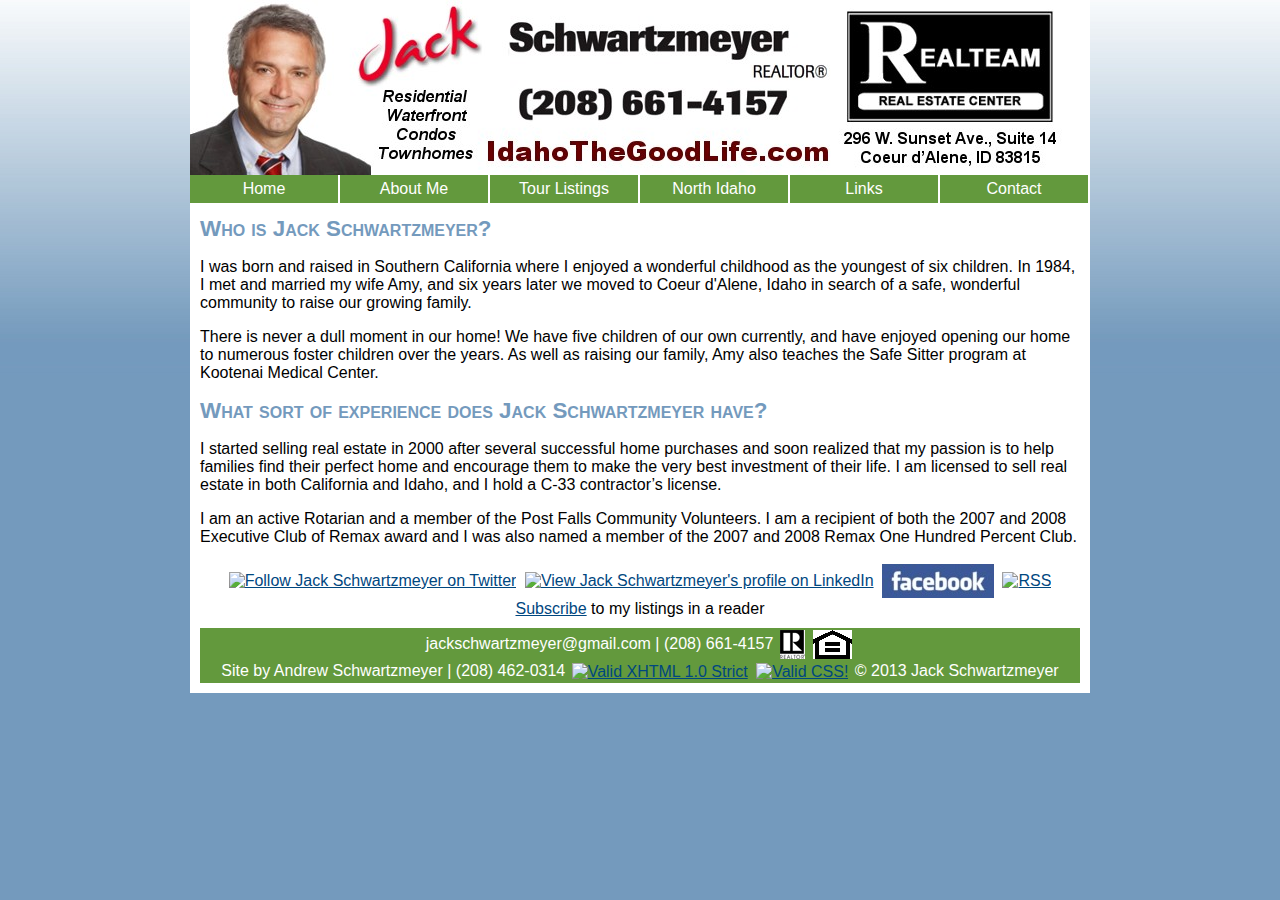
==== aboutme.html @ 670e8d0e "Adding site" ====
<!DOCTYPE html PUBLIC "-//W3C//DTD XHTML 1.0 Strict//EN" "http://www.w3.org/TR/xhtml1/DTD/xhtml1-strict.dtd">
<html xmlns="http://www.w3.org/1999/xhtml" xml:lang="en" lang="en">
	<head>
		<link rel="stylesheet" type="text/css" href="style.css" />
		<link rel="icon" type="image/gif" href="favicon.gif" />
		<meta name="description" content="Biography of Jack Schwartzmeyer with Realteam Real Estate in Coeur d'Alene, Idaho, the Good Life. Available every weekday, and on weekends by appointment"" />
		<meta name="keywords" content="Jack Schwartzmeyer, Idaho the Good Life, Realteam, real estate, North Idaho, Coeur d'Alene, homes, commercial, residential, property, Hayden, Rathdrum, Post Falls" />
		<meta name="author" content="Andrew Schwartzmeyer" />
		<meta http-equiv="Content-Type" content="text/html;charset=ISO-8859-1" />
		<title>
			IdahoTheGoodLife.com - Jack Schwartzmeyer - Biography
		</title>
	</head>
	<body>
		<div id="frame">
			<div id="header">
				<img id="banner" src="banner.jpg" alt="Jack Schwartzmeyer - (208) 661-4157 - Realteam" />
			</div>
			<div id="menu">
				<ul class="menu">
					<li class="menu"><a class="menu" href="index.html">Home</a></li>
					<li class="menu"><a class="menu" href="aboutme.html">About Me</a></li>
					<li class="menu"><a class="menu" href="listings.html">Tour Listings</a></li>
					<li class="menu"><a class="menu" href="northidaho.html">North Idaho</a></li>
					<li class="menu"><a class="menu" href="links.html">Links</a></li>
					<li class="menu"><a class="menu" href="contact.html">Contact</a></li>
				</ul>
			</div>
			<div id="content">
				<div id="bio">
					<h1>Who is Jack Schwartzmeyer?</h1>
						<p>I was born and raised in Southern California where I enjoyed a wonderful childhood as the youngest of six children. In 1984, I met and married my wife Amy, and six years later we moved to Coeur d'Alene, Idaho in search of a safe, wonderful community to raise our growing family.</p>
						<p>There is never a dull moment in our home! We have five children of our own currently, and have enjoyed opening our home to numerous foster children over the years. As well as raising our family, Amy also teaches the Safe Sitter program at Kootenai Medical Center.</p>
					<h1>What sort of experience does Jack Schwartzmeyer have?</h1>
						<p>I started selling real estate in 2000 after several successful home purchases and soon realized that my passion is to help families find their perfect home and encourage them to make the very best investment of their life. I am licensed to sell real estate in both California and Idaho, and I hold a C-33 contractor�s license.</p>
						<p>I am an active Rotarian and a member of the Post Falls Community Volunteers. I am a recipient of both the 2007 and 2008 Executive Club of Remax award and I was also named a member of the 2007 and 2008 Remax One Hundred Percent Club.</p>
				</div>
				<div id="links">
					<a href="http://www.twitter.com/ITGL"><img src="http://twitter-badges.s3.amazonaws.com/follow_bird-b.png" class="noborder" alt="Follow Jack Schwartzmeyer on Twitter"/></a>
					<a href="http://www.linkedin.com/in/jackschwartzmeyer"><img src="http://www.linkedin.com/img/webpromo/btn_viewmy_160x25.gif" class="noborder" alt="View Jack Schwartzmeyer's profile on LinkedIn" /></a>
					<a href="http://www.facebook.com/jack.schwartzmeyer"><img src="fbsma.jpg" alt="Facebook" class="noborder" /></a>
					<a href="http://feeds.feedburner.com/idahothegoodlife/toursphoto" title="Subscribe to my feed" rel="alternate" type="application/rss+xml"><img src="http://www.feedburner.com/fb/images/pub/feed-icon32x32.png" alt="RSS" class="noborder" /></a><a href="http://feeds.feedburner.com/idahothegoodlife/toursphoto" title="Subscribe to my feed" rel="alternate" type="application/rss+xml">Subscribe</a> to my listings in a reader
				</div>
			</div>
			<div id="footer">
				<a style="color: #FFFFFF; text-decoration: none" href="mailto:jackschwartzmeyer@gmail.com?subject=IdahoTheGoodLife.com">jackschwartzmeyer@gmail.com</a> |
				(208) 661-4157
				<a href="http://www.REALTOR.org/"><img class="noborder" src="rlsma.gif" alt="REALTOR Logo" /></a>
				<a href="http://www.hud.gov/"><img class="noborder" src="ehsma.gif" alt="Equal Housing Oppurtunity" /></a><br />
				Site by <a style="color: #FFFFFF; text-decoration: none" href="mailto:andrew@idahothegoodlife.com">Andrew Schwartzmeyer</a> | (208) 462-0314
				<a href="http://validator.w3.org/check?uri=referer"><img src="http://www.w3.org/Icons/valid-xhtml10-blue" class="noborder" alt="Valid XHTML 1.0 Strict" height="31" width="88" /></a>
				<a href="http://jigsaw.w3.org/css-validator/check/referer"><img src="http://jigsaw.w3.org/css-validator/images/vcss-blue" class="noborder" alt="Valid CSS!" /></a>
				&copy; 2013 Jack Schwartzmeyer
			</div>
		</div>
		<script type="text/javascript">
var gaJsHost = (("https:" == document.location.protocol) ? "https://ssl." : "http://www.");
document.write(unescape("%3Cscript src='" + gaJsHost + "google-analytics.com/ga.js' type='text/javascript'%3E%3C/script%3E"));
</script>
<script type="text/javascript">
try {
var pageTracker = _gat._getTracker("UA-5440601-1");
pageTracker._trackPageview();
} catch(err) {}
		</script>
	</body>
</html>
---- style.css ----
/* Original colors: Blue is #29407C ; Yellow is #fda100 ; Red is #660000 */
/* New colors are: dark blue is #00477F ; Medium blue is #4C88BE ; Light blue is #749abd; Pale yellow is #D9DB56 */
body{
	font-family: sans-serif;
	font-size: 100%;
	width: 900px;
	margin: 0 auto;
	background-color: #749abd;
	background-image: url(gradient.jpg);
	background-position: top left;
	background-repeat: repeat-x}
a:link{
	color: #00477F;
	text-decoration: underline}
a:visited{
	color: #00477F;
	text-decoration: underline}
a:hover{
	color: #fda100;
	text-decoration: underline}
a:active{
	color: #FFFFFF;
	text-decoration: underline}
a:link.menu{
	float: left;
	width: 148px;
	text-decoration: none;
	padding: 0.3em 0em 0.3em;
	color: #FFFFFF;
	background-color: #63993d;
	margin-right: 2px}
a:visited.menu{
	float: left;
	width: 148px;
	text-decoration: none;
	padding: 0.3em 0em 0.3em;
	color: #FFFFFF;
	background-color: #63993d;
	margin-right: 2px}
a:hover.menu{
	float: left;
	width: 148px;
	text-decoration: none;
	padding: 0.3em 0em 0.3em;
	color: #FFFFFF;
	background-color: #660000;
	margin-right: 2px}
a:active.menu{
	float: left;
	width: 148px;
	text-decoration: none;
	padding: 0.3em 0em 0.3em;
	color: #FFFFFF;
	background-color: #63993d;
	margin-right: 2px}
div#frame{
	border: none;
	width: 900px;
	margin-bottom: 10px;
	padding-bottom: 10px;
	background-color: #FFFFFF}
div#header{
	text-align: center;
	width: 900px;
	height: 175px;
	background-color: transparent}
div#menu{
	color: #fda100;
	background-color: #FFFFFF;
	text-align: center;
	height: 1.6em;
	width: 900px}
table#phone{
	text-align: left;
	width: 100%}
div#content{
	width: 880px;
	margin: 10px;
	background-color: #FFFFFF}
div#links{
	text-align: center;
	margin: auto}
div#footer{
	text-align: center;
	font-size: 1em;
	color: #FFFFFF;
	background-color: #63993d;
	width: 880px;
	margin: auto}
img#banner{
	border: none;
	width: 900px;
	height: 175px}
img.noborder{
	vertical-align: middle;
	margin: 2px;
	border: none}
img.left{
	float: left;
	border: none;
	margin-right: 10px}
img.right{
	float: right;
	border: none;
	vertical-align: middle}
h1{
	text-align: left;
	font-size: 1.4em;
	font-weight: bold;
	font-variant: small-caps;
	color: #749abd}
h2{
	text-align: left;
	font-size: 1em;
	font-weight: normal;
	color: #000000}
p{
	font-size: 1em;
	font-weight: normal;
	text-align: left;
	line-height: normal;
	color: #000000}
ul.menu{
	display: inline;
	float: left;
	width: 100%;
	padding: 0;
	margin: 0;
	list-style-type: none}
li.menu{
	display: inline;}
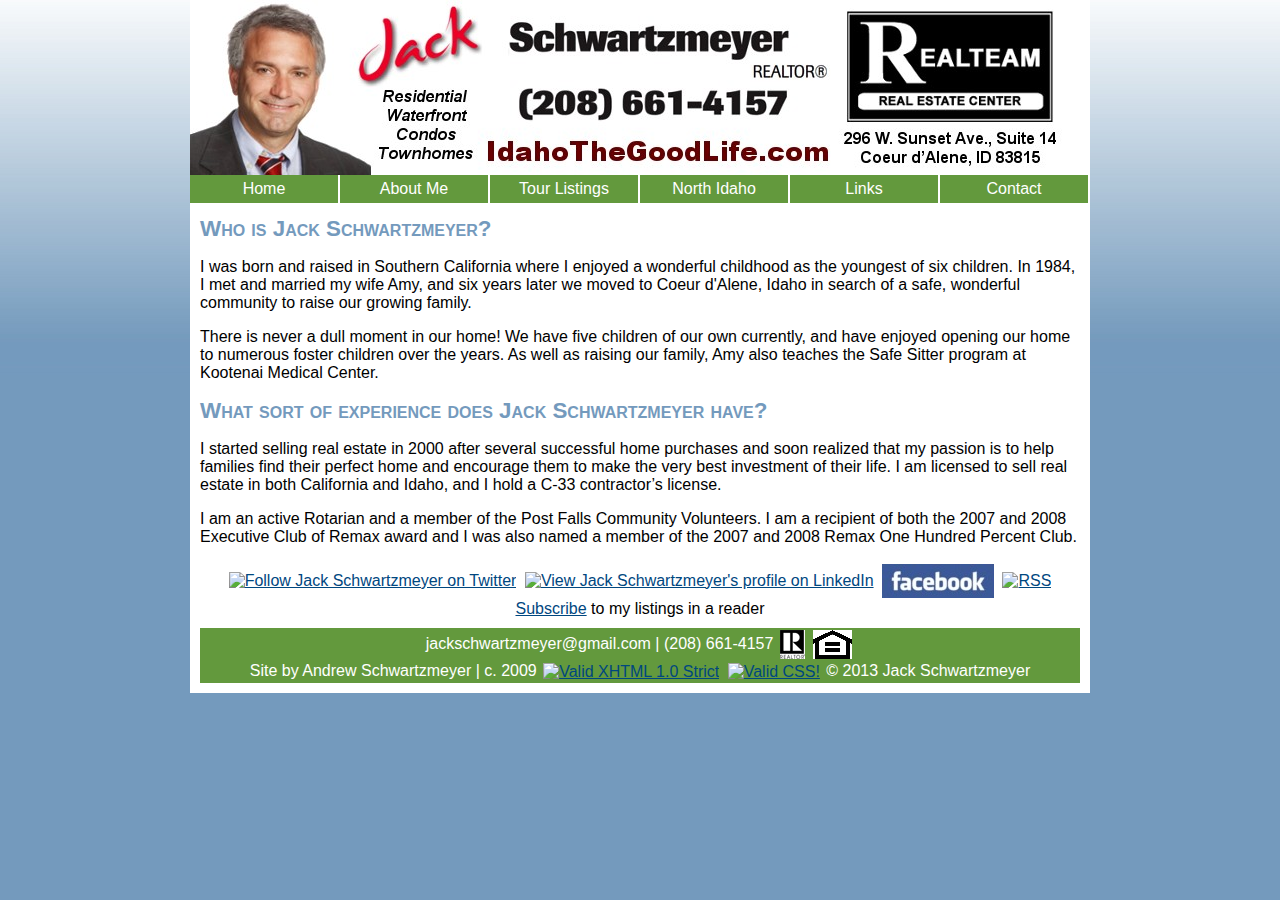
==== commit f68e1943: "Updating site creator attribution" ====
--- a/aboutme.html
+++ b/aboutme.html
@@ -47,7 +47,7 @@
 				(208) 661-4157
 				<a href="http://www.REALTOR.org/"><img class="noborder" src="rlsma.gif" alt="REALTOR Logo" /></a>
 				<a href="http://www.hud.gov/"><img class="noborder" src="ehsma.gif" alt="Equal Housing Oppurtunity" /></a><br />
-				Site by <a style="color: #FFFFFF; text-decoration: none" href="mailto:andrew@idahothegoodlife.com">Andrew Schwartzmeyer</a> | (208) 462-0314
+				Site by <a style="color: #FFFFFF; text-decoration: none" href="https://schwartzmeyer.com/">Andrew Schwartzmeyer | c. 2009</a>
 				<a href="http://validator.w3.org/check?uri=referer"><img src="http://www.w3.org/Icons/valid-xhtml10-blue" class="noborder" alt="Valid XHTML 1.0 Strict" height="31" width="88" /></a>
 				<a href="http://jigsaw.w3.org/css-validator/check/referer"><img src="http://jigsaw.w3.org/css-validator/images/vcss-blue" class="noborder" alt="Valid CSS!" /></a>
 				&copy; 2013 Jack Schwartzmeyer
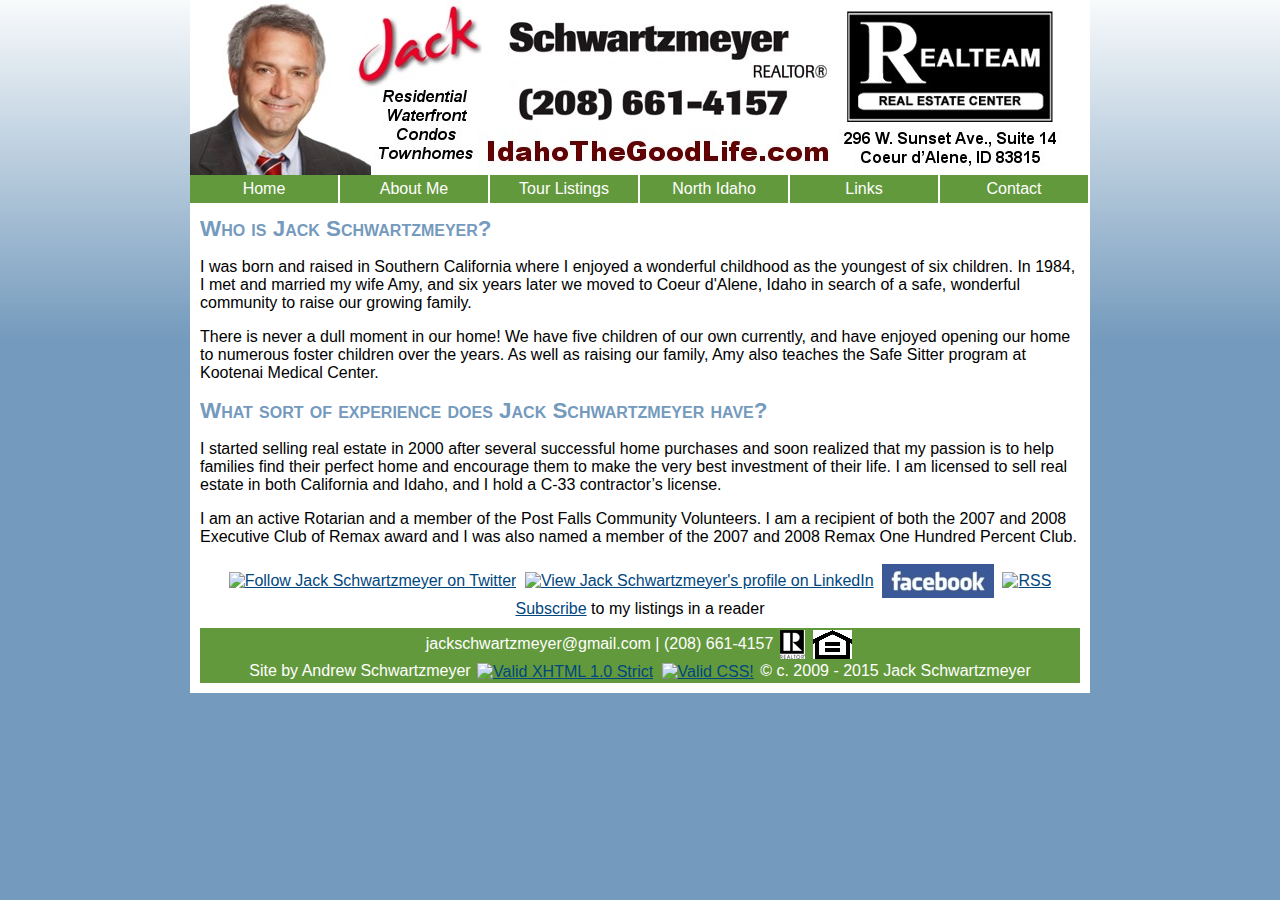
==== commit 9d8fd8c3: "Updating copyright" ====
--- a/aboutme.html
+++ b/aboutme.html
@@ -47,10 +47,10 @@
 				(208) 661-4157
 				<a href="http://www.REALTOR.org/"><img class="noborder" src="rlsma.gif" alt="REALTOR Logo" /></a>
 				<a href="http://www.hud.gov/"><img class="noborder" src="ehsma.gif" alt="Equal Housing Oppurtunity" /></a><br />
-				Site by <a style="color: #FFFFFF; text-decoration: none" href="https://schwartzmeyer.com/">Andrew Schwartzmeyer | c. 2009</a>
+				Site by <a style="color: #FFFFFF; text-decoration: none" href="https://schwartzmeyer.com/">Andrew Schwartzmeyer</a>
 				<a href="http://validator.w3.org/check?uri=referer"><img src="http://www.w3.org/Icons/valid-xhtml10-blue" class="noborder" alt="Valid XHTML 1.0 Strict" height="31" width="88" /></a>
 				<a href="http://jigsaw.w3.org/css-validator/check/referer"><img src="http://jigsaw.w3.org/css-validator/images/vcss-blue" class="noborder" alt="Valid CSS!" /></a>
-				&copy; 2013 Jack Schwartzmeyer
+				&copy; c. 2009 - 2015 Jack Schwartzmeyer
 			</div>
 		</div>
 		<script type="text/javascript">
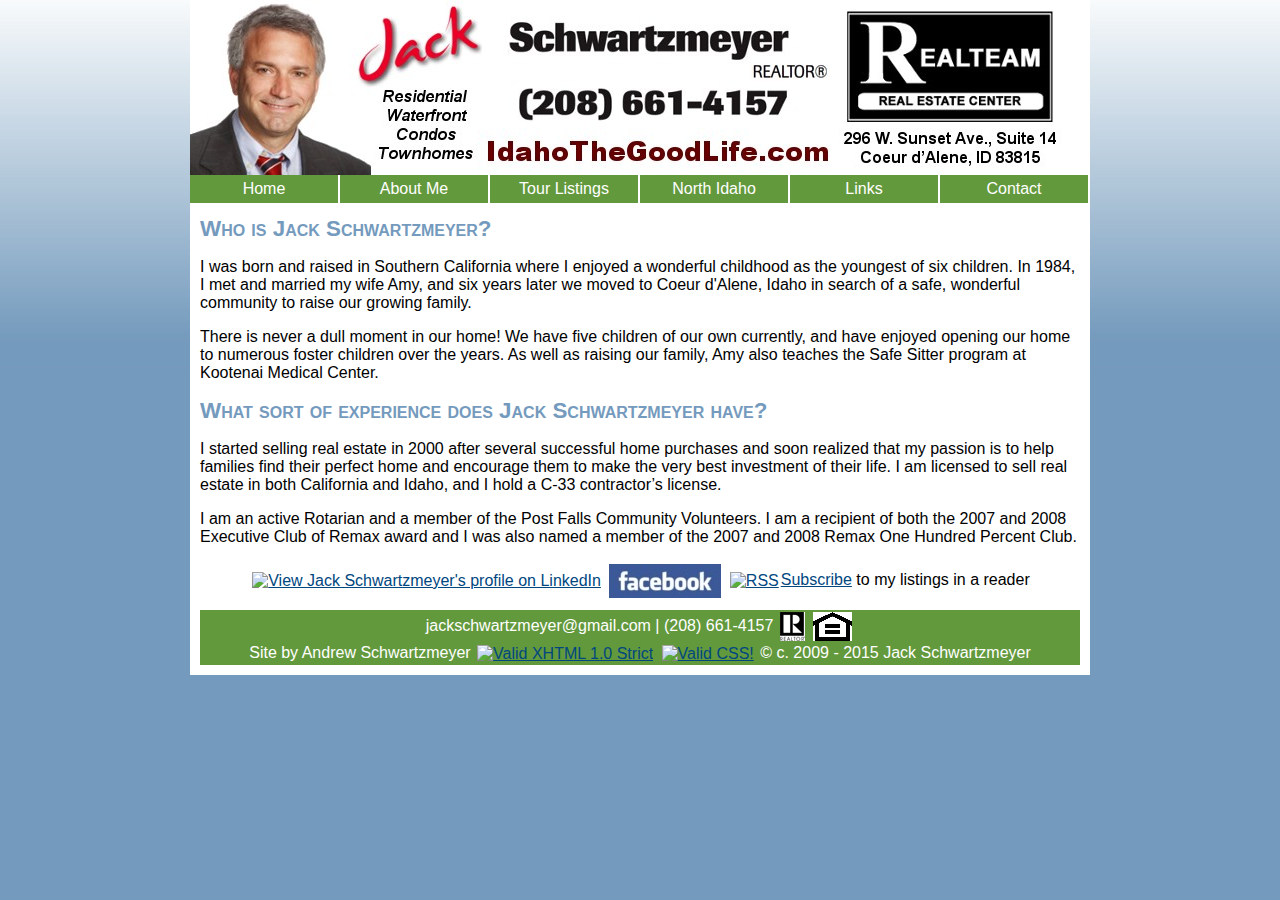
==== commit 6c7f8882: "Removing Twitter links" ====
--- a/aboutme.html
+++ b/aboutme.html
@@ -36,7 +36,6 @@
 						<p>I am an active Rotarian and a member of the Post Falls Community Volunteers. I am a recipient of both the 2007 and 2008 Executive Club of Remax award and I was also named a member of the 2007 and 2008 Remax One Hundred Percent Club.</p>
 				</div>
 				<div id="links">
-					<a href="http://www.twitter.com/ITGL"><img src="http://twitter-badges.s3.amazonaws.com/follow_bird-b.png" class="noborder" alt="Follow Jack Schwartzmeyer on Twitter"/></a>
 					<a href="http://www.linkedin.com/in/jackschwartzmeyer"><img src="http://www.linkedin.com/img/webpromo/btn_viewmy_160x25.gif" class="noborder" alt="View Jack Schwartzmeyer's profile on LinkedIn" /></a>
 					<a href="http://www.facebook.com/jack.schwartzmeyer"><img src="fbsma.jpg" alt="Facebook" class="noborder" /></a>
 					<a href="http://feeds.feedburner.com/idahothegoodlife/toursphoto" title="Subscribe to my feed" rel="alternate" type="application/rss+xml"><img src="http://www.feedburner.com/fb/images/pub/feed-icon32x32.png" alt="RSS" class="noborder" /></a><a href="http://feeds.feedburner.com/idahothegoodlife/toursphoto" title="Subscribe to my feed" rel="alternate" type="application/rss+xml">Subscribe</a> to my listings in a reader
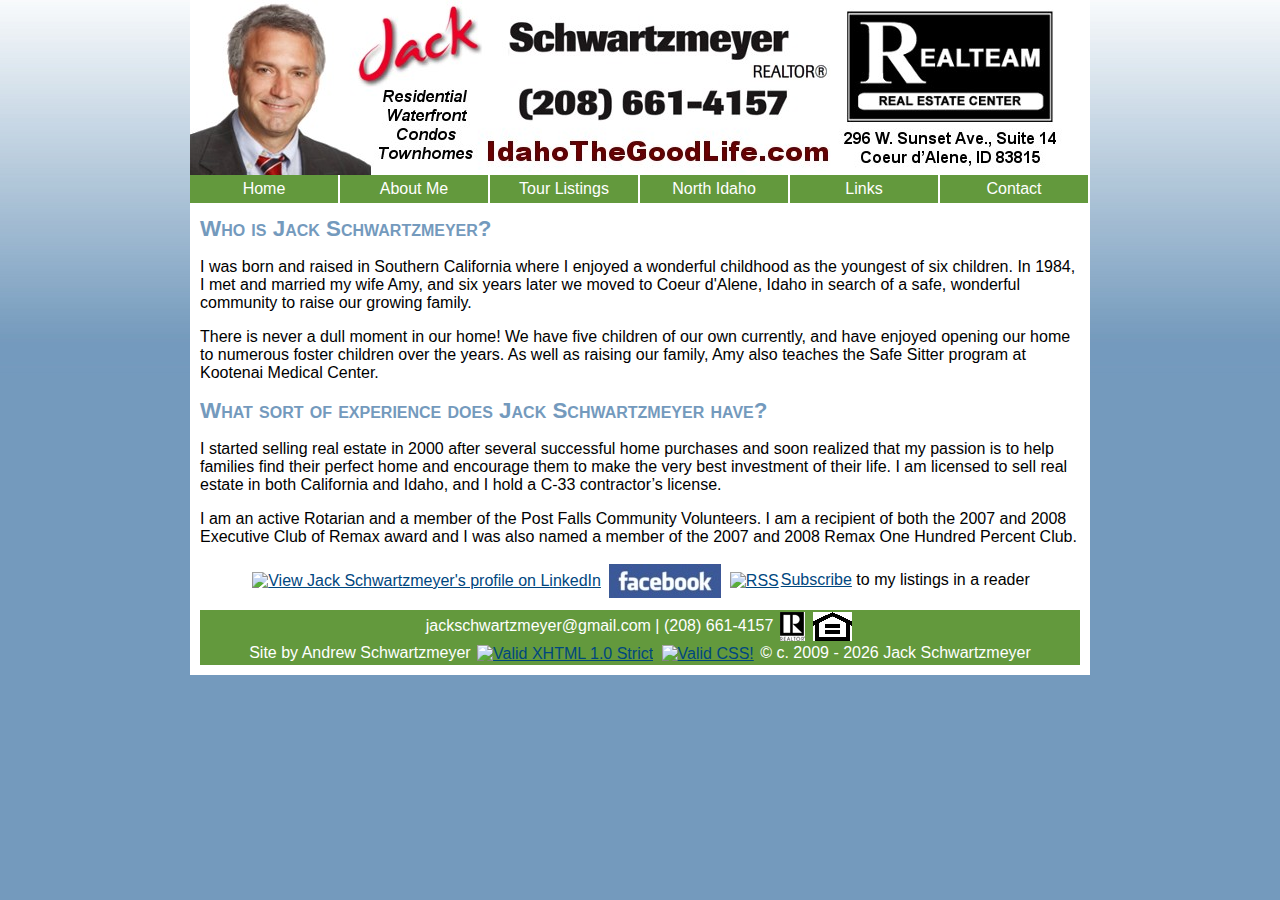
==== commit 5eaa2995: "Update copyright year with JavaScript for current year" ====
--- a/aboutme.html
+++ b/aboutme.html
@@ -38,7 +38,7 @@
 				<div id="links">
 					<a href="http://www.linkedin.com/in/jackschwartzmeyer"><img src="http://www.linkedin.com/img/webpromo/btn_viewmy_160x25.gif" class="noborder" alt="View Jack Schwartzmeyer's profile on LinkedIn" /></a>
 					<a href="http://www.facebook.com/jack.schwartzmeyer"><img src="fbsma.jpg" alt="Facebook" class="noborder" /></a>
-					<a href="http://feeds.feedburner.com/idahothegoodlife/toursphoto" title="Subscribe to my feed" rel="alternate" type="application/rss+xml"><img src="http://www.feedburner.com/fb/images/pub/feed-icon32x32.png" alt="RSS" class="noborder" /></a><a href="http://feeds.feedburner.com/idahothegoodlife/toursphoto" title="Subscribe to my feed" rel="alternate" type="application/rss+xml">Subscribe</a> to my listings in a reader
+					<a href="http://feeds.feedburner.com/idahothegoodlife/tours" title="Subscribe to my feed" rel="alternate" type="application/rss+xml"><img src="http://www.feedburner.com/fb/images/pub/feed-icon32x32.png" alt="RSS" class="noborder" /></a><a href="http://feeds.feedburner.com/idahothegoodlife/tours" title="Subscribe to my feed" rel="alternate" type="application/rss+xml">Subscribe</a> to my listings in a reader
 				</div>
 			</div>
 			<div id="footer">
@@ -49,7 +49,7 @@
 				Site by <a style="color: #FFFFFF; text-decoration: none" href="https://schwartzmeyer.com/">Andrew Schwartzmeyer</a>
 				<a href="http://validator.w3.org/check?uri=referer"><img src="http://www.w3.org/Icons/valid-xhtml10-blue" class="noborder" alt="Valid XHTML 1.0 Strict" height="31" width="88" /></a>
 				<a href="http://jigsaw.w3.org/css-validator/check/referer"><img src="http://jigsaw.w3.org/css-validator/images/vcss-blue" class="noborder" alt="Valid CSS!" /></a>
-				&copy; c. 2009 - 2015 Jack Schwartzmeyer
+				&copy; c. 2009 - <script language="javascript" type="text/javascript">var today = new Date(); var year = today.getFullYear(); document.write(year)</script> Jack Schwartzmeyer
 			</div>
 		</div>
 		<script type="text/javascript">
